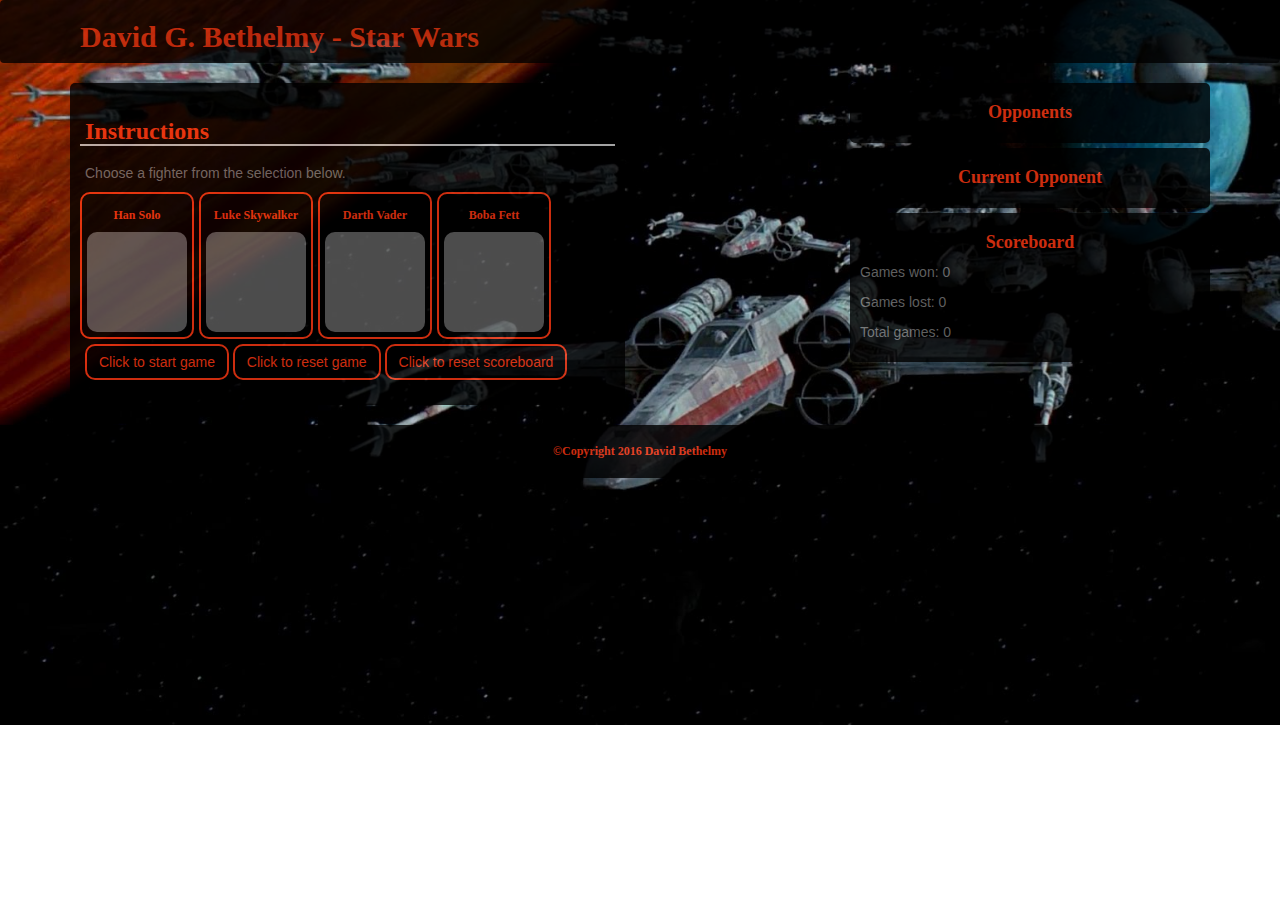
==== html/indexStarWars.html @ dba98fe9 "star wars select current opponent" ====
<!DOCTYPE html>
<html>
<head>
	<meta charset="UTF-8">
	<title>Star Wars Saga</title>
	<script src="https://ajax.googleapis.com/ajax/libs/jquery/1.12.4/jquery.min.js"></script>

	<!-- Latest compiled and minified JavaScript -->
	<script src="https://maxcdn.bootstrapcdn.com/bootstrap/3.3.7/js/bootstrap.min.js" integrity="sha384-Tc5IQib027qvyjSMfHjOMaLkfuWVxZxUPnCJA7l2mCWNIpG9mGCD8wGNIcPD7Txa" crossorigin="anonymous"></script>	

	<link rel="stylesheet" href="https://maxcdn.bootstrapcdn.com/bootstrap/3.3.7/css/bootstrap.min.css" integrity="sha384-BVYiiSIFeK1dGmJRAkycuHAHRg32OmUcww7on3RYdg4Va+PmSTsz/K68vbdEjh4u" crossorigin="anonymous">

	<!-- <link href="https://maxcdn.bootstrapcdn.com/bootswatch/3.3.7/superhero/bootstrap.min.css" rel="stylesheet" integrity="sha384-Xqcy5ttufkC3rBa8EdiAyA1VgOGrmel2Y+wxm4K3kI3fcjTWlDWrlnxyD6hOi3PF" crossorigin="anonymous">	 -->

	<link rel="stylesheet" type="text/css" href="../assets/css/styles.css">
	<link rel="stylesheet" type="text/css" href="../assets/css/starwars-styles.css">

</head>
<body>

	<nav id = "headerNav" class="navbar navbar-default">
		<div class="container">
			<div id = "headerNavbarHeader" class="navbar-header">
				<button type="button" class="navbar-toggle" data-toggle="collapse" data-target="#headerNavbar">
					<span class="icon-bar"></span>
					<span class="icon-bar"></span>
					<span class="icon-bar"></span>
				</button>
				<h2>David G. Bethelmy - Star Wars</h2>
			</div>
		</div>
	</nav>

	<main class="container">
		<section class="row">
			<section class = "col-md-6">
				<div id="leftOfMain">
					<h3>Instructions</h3>
					<p>Choose a fighter from the selection below.</p>
					<div id="fighters" class="clearfix">
						<div id="han">
							<h6 class="text-center">Han Solo</h6>
							<p class="fighterImg"></p>
						</div>
						<div id="luke">
							<h6 class="text-center">Luke Skywalker</h6>
							<p class="fighterImg"></p>
						</div>
						<div id="vader">
							<h6 class="text-center">Darth Vader</h6>
							<p class="fighterImg"></p>
						</div>
						<div id="boba">
							<h6 class="text-center">Boba Fett</h6>
							<p class="fighterImg"></p>
						</div>						
					</div>
					<p><button id="startBtn" class="btn btn-hangman">Click to start game</button>
						<button id="resetBtn" class="btn btn-hangman">Click to reset game</button>
						<button id="resetScoreBtn" class="btn btn-hangman">Click to reset scoreboard</button>
					</p>
					<p>
					</div>
				</section>
				<section class = "col-md-2">
				</section>
				<section class="col-md-4">
<!-- 			<div class="row">
-->				
<div class="information">
	<h4 class="text-center">Opponents</h4>
	<div id = "opponents" class="clearfix">
	</div>
</div>
<div class="information">
	<h4 class="text-center">Current Opponent</h4>
	<div id = "currentOpp" class="clearfix">
	</div>
</div>
<!-- 				</div>-->
<!--				<div class="row"> -->
<div class="information">
	<h4 class="text-center">Scoreboard</h4>
	<p>Games won: <span id = "wins">0</span></p>
	<p>Games lost: <span id="losses">0</span></p>					
	<p>Total games: <span id="total">0</span></p>					
</div>
<!-- </div> -->
</section>
</section>
</main>
<footer class = "container-fluid">
	<div class="row">
		<div class="col-md-12 text-center">
			<h6>&copy;Copyright 2016 David Bethelmy</h6>
		</div>
	</div>
</footer>

<!-- all JavaScript links go here -->
<script src="../assets/js/starwars.js"></script>
</body>
</html>
---- assets/css/styles.css ----
body{
    font-family: Arial, 'Helvetica Neue', Helvetica, sans-serif;
    color: #777777;
    /*background-color: #e6e6e6;*/
    background-image: url("../images/concrete_seamless.png");
}

h1, h2, h3, h4, h5, h6{
    font-family: Georgia, Times, 'Times New Roman', serif;
    color: #4aaaa5;
    font-weight: bold;
}

#headerNav{
    background-color: white;
    border-bottom: 2px solid #cccccc;
}

#headerNavbarHeader{
    background-color: teal;
    border-radius: 5px;
}

#headerNavbarHeader > h2{
    color: white;
    padding: 0 10px 10px;
    margin-bottom: 0;
}

#headerNavbar{
    padding: 10px;
}

footer{
    background-color: #666666;
    border-top: 10px solid teal;
    margin-top: 20px;
    padding: 10px 0;
}

.nav-pills>li.active>a{
    background-color: teal;
}

.nav-pills>li>a:hover{
    background-color: teal;
    color:white;
}

.nav-pills>li.active>a:hover{
    background-color: #666;
    color: teal;
}

a{
    text-decoration: none;
    color: inherit;
}

#picOfMe{
    margin: 0 5px 0 0;
    float: left;
}

#leftOfMain, #rightOfMain{
    padding: 10px;
    background-color: white;
    border-radius: 5px;
    /*position: relative;*/
}

#leftOfMain  p, #leftOfMain h3{
    padding: 5px;
}

#leftOfMain  h3{
    padding-bottom: 0px;
    border-bottom: 2px solid #cccccc;
}
#leftOfMain p{
    line-height: 1.8em;
    margin: 0 0 0px 0;
    position: relative;
}

#leftOfMain ol li{
    margin-top: 5px;
}

#leftOfMain ol{
    list-style-type: decimal;
}

#rightOfMain ul{
    width: 80%;
    margin: 0 auto;
}

/* Had to do the following to be able to use the CSS version of tooltip with Bootstrap */

#leftOfMain .myTooltip{
    display: inline-block;
    float: left;
    position: relative;
}

#rightOfMain .myTooltip{
    position: relative;
}

/* Tooltip text - Pilfered from the Internet*/
.myTooltip .tooltiptext {
    visibility: hidden;
    width: 120px;
    background-color: teal;
    color: #fff;
    text-align: center;
    padding: 5px 0;
    border-radius: 6px;
 
    /* Position the tooltip text - see examples below! */
    position: absolute;
    bottom: -10px;
    right: -10px;
    z-index: 1;
}

/* Show the tooltip text when you mouse over the tooltip container */
.myTooltip:hover .tooltiptext {
    visibility: visible;
}



/*header{
    background-color: white;
}*/
/*#headerRow{
    background-color: #2b3e50;
    width: 80%;
    margin: 0 auto;
}*/
/*html{

}

h2 {
   font-weight: bold;
}



header{
    background-color: #ffffff;
    border-bottom: 2px solid #cccccc;
}

#rightOfInsideHeader>ul{
    padding:10px;
}

footer{
   background-color: #666666;
    border-top: 10px solid teal;
}

#leftOfInsideHeader{
    background-color: teal;
    border: 1px solid #ddd;
}

#leftOfInsideHeader h1, #leftOfInsideHeader h2{
    color: white;
}

#rightOfInsideHeader{
 }

#rightOfMain ul{
    width: 50%;
    float: right;
    background-color: #fff;
    border-radius: 5px;
}*/

/*

a{
	text-decoration: none;
 }

a:link    {
    color:green; 
    background-color:transparent; 
    text-decoration:none;
    color:inherit;
}
a:visited {color:pink; 
    background-color:transparent; 
    text-decoration:none;
    color:inherit;
}
a:hover   {color:red; 
    background-color:#ccc; 
    text-decoration:none;
    color:inherit;
}
a:active  {color:yellow; 
    background-color:teal;
    opacity: 0.7;
    text-decoration:none;
    color:inherit;
}

p{
	margin: 10px;
	padding: 10px;
}



#insideHeader, main{
	width: 960px;
	margin: 0 auto;
}




#rightOfInsideHeader li{
	display: inline-block;
	font-size: .8em;
    margin: 0px;
}

#rightOfInsideHeader li a{
    padding: 10px;
}

main{
    padding: 10px;
	clear: both;
}

footer h6{
	text-align: center;
}

img{
    border-radius: 10px;
    float: left;
    margin: 0px 5px 0px 0;
}

#leftOfMain{
    width: 650px;
    padding: 10px;
    float: left;
    background-color: #fff;
    border-radius: 5px;
}



#leftOfMain h3{
    padding-left: 10px;
    margin-left: 10px;
    border-bottom: 2px solid #cccccc;
}

#leftOfMain ol{
    margin-left: 30px;
}

#leftOfMain ol li{
    padding: 5px;
}

#rightOfMain{
    width: 270px;
    float: right;
    background-color: #fff;
    text-align: center;
    border-radius: 5px;
}

#rightOfMain ul{
    margin-bottom: 20px;
}

#rightOfMain li{
    display: inline-block;
    margin: 5px;
}
*/
---- assets/css/starwars-styles.css ----
body{
    background-image: url("../images/rebel-fighters.jpg");
    background-size: cover;
    background-repeat: no-repeat;
}

#guesses{
    color: white;
    /*background-color: teal;*/
    text-decoration: underline;
}

.btn-hangman{
    background-color: teal;
    color: white;
}

#wordGoesHere span{
    text-decoration: underline;
    display: inline-block;
    margin-right: 5px;
    padding: 3px;
}

.information{
    padding: 10px;
    border-radius: 5px;
    margin-bottom: 5px;
}

#headerNav, #headerNavbarHeader, footer, #leftOfMain, .information, #leftOfMain button{
    opacity: 0.8;
    background-color: black;
    border:none;
}

h1, h2, h3, h4, h5, h6, #leftOfMain button, #headerNavbarHeader h2{
    color: #ff3913;
    opacity: 1;
}

#leftOfMain button{
     border: 2px solid #ff3913;
    border-radius: 10px;
   
}

.fighterImg{
    background-color: silver;
    opacity: .5;
    width: 100px;
    height: 100px;
    border-radius: 10px;
}

#fighters > div, #opponents > div{
    float: left;
    margin-right: 5px;
    border: 2px solid #ff3913;
    border-radius: 10px;
    padding: 5px;
}

/************************************************************************************
CLEARFIX
*************************************************************************************/
.clearfix:after { visibility: hidden; display: block; font-size: 0; content: " "; clear: both; height: 0; }
.clearfix { display: inline-block; }
.clearfix { display: block; zoom: 1; }
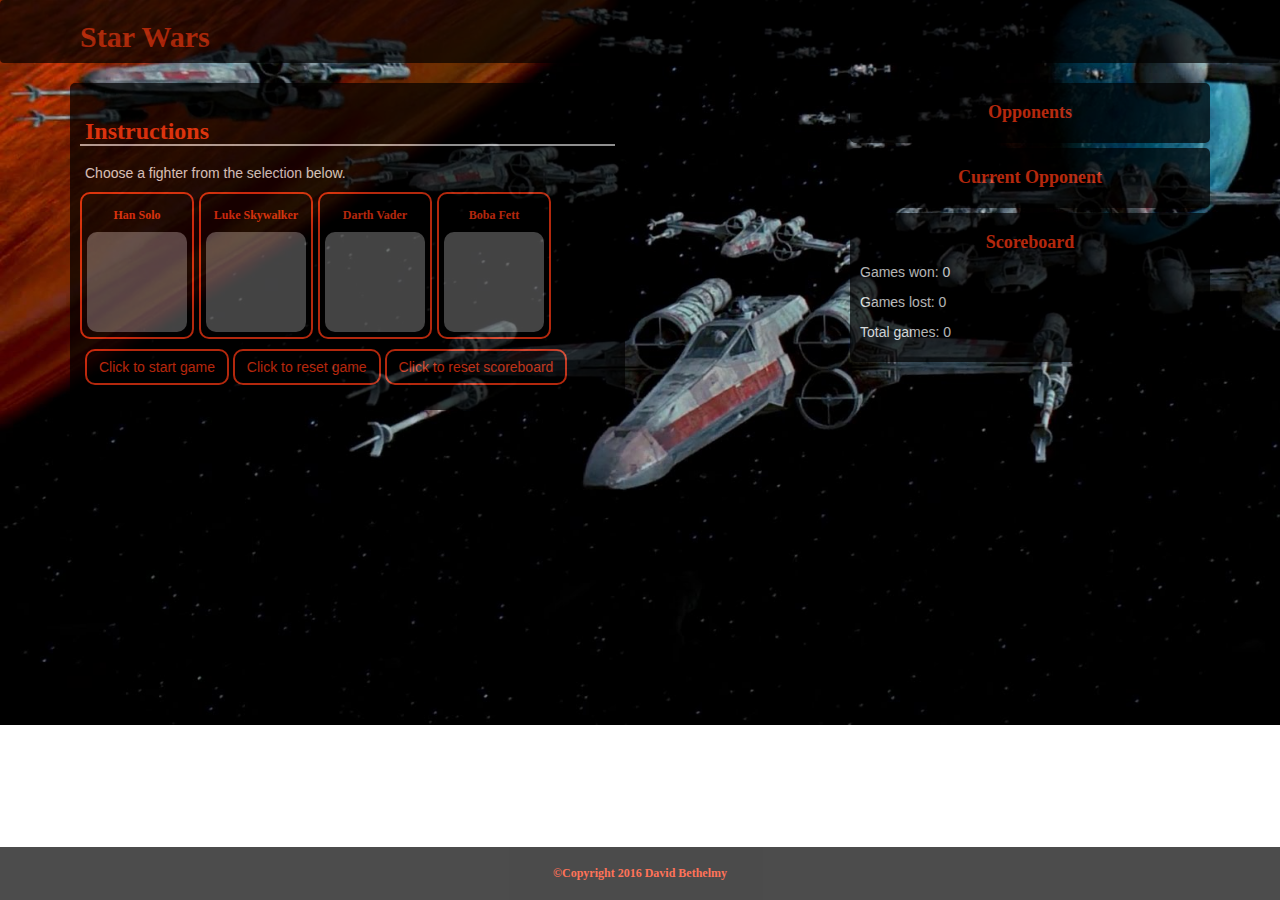
==== commit 25fa26ee: "finished moves on images when clicked" ====
--- a/html/indexStarWars.html
+++ b/html/indexStarWars.html
@@ -26,7 +26,7 @@
 					<span class="icon-bar"></span>
 					<span class="icon-bar"></span>
 				</button>
-				<h2>David G. Bethelmy - Star Wars</h2>
+				<h2>Star Wars</h2>
 			</div>
 		</div>
 	</nav>
@@ -79,7 +79,7 @@
 </div>
 <!-- 				</div>-->
 <!--				<div class="row"> -->
-<div class="information">
+<div id = "summary" class="information">
 	<h4 class="text-center">Scoreboard</h4>
 	<p>Games won: <span id = "wins">0</span></p>
 	<p>Games lost: <span id="losses">0</span></p>					
--- a/assets/css/styles.css
+++ b/assets/css/styles.css
@@ -106,6 +106,13 @@
 
 #rightOfMain .myTooltip{
     position: relative;
+}
+
+footer{
+    position: absolute;
+    bottom: 0;
+    left: 0;
+    width: 100%;
 }
 
 /* Tooltip text - Pilfered from the Internet*/
--- a/assets/css/starwars-styles.css
+++ b/assets/css/starwars-styles.css
@@ -32,6 +32,7 @@
     opacity: 0.8;
     background-color: black;
     border:none;
+    opacity: 0.7;
 }
 
 h1, h2, h3, h4, h5, h6, #leftOfMain button, #headerNavbarHeader h2{
@@ -40,9 +41,13 @@
 }
 
 #leftOfMain button{
-     border: 2px solid #ff3913;
+    border: 2px solid #ff3913;
     border-radius: 10px;
    
+}
+
+#leftOfMain > p, #summary > p{
+    color: white;
 }
 
 .fighterImg{
@@ -53,14 +58,21 @@
     border-radius: 10px;
 }
 
-#fighters > div, #opponents > div{
+#fighters > div, #opponents > div, #currentOpp > div{
     float: left;
-    margin-right: 5px;
+    margin: 0 5px 5px 0;
     border: 2px solid #ff3913;
     border-radius: 10px;
     padding: 5px;
 }
 
+footer{
+    position: absolute;
+    bottom: 0;
+    left: 0;
+    width: 100%;
+    /*opacity: 0.6;*/
+}
 /************************************************************************************
 CLEARFIX
 *************************************************************************************/
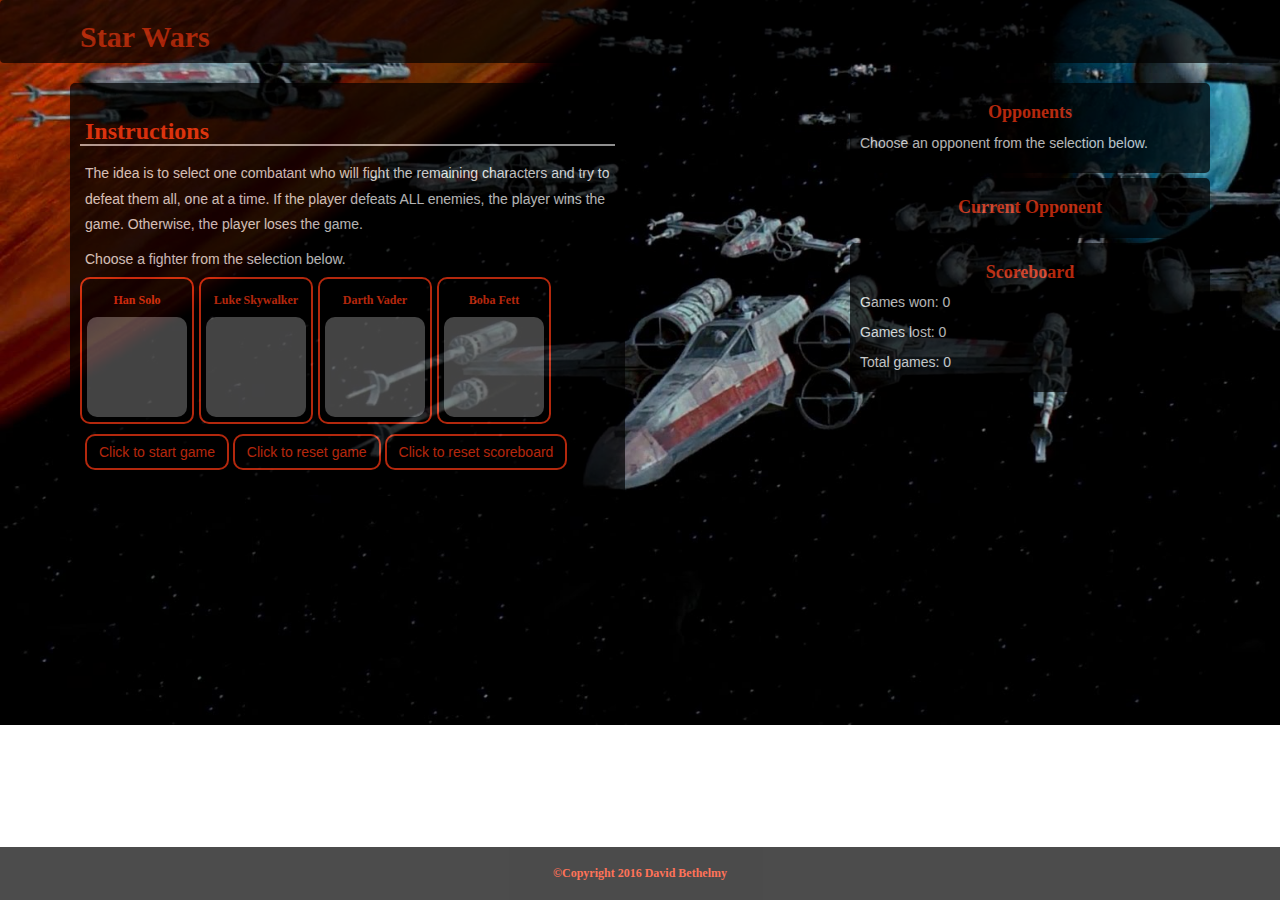
==== commit ab34aadd: "added some game logic and attack button" ====
--- a/html/indexStarWars.html
+++ b/html/indexStarWars.html
@@ -36,6 +36,8 @@
 			<section class = "col-md-6">
 				<div id="leftOfMain">
 					<h3>Instructions</h3>
+					<p>The idea is to select one combatant who will fight the remaining characters and try to defeat them all, one at a time. 
+					If the player defeats ALL enemies, the player wins the game. Otherwise, the player loses the game.</p>
 					<p>Choose a fighter from the selection below.</p>
 					<div id="fighters" class="clearfix">
 						<div id="han">
@@ -54,10 +56,12 @@
 							<h6 class="text-center">Boba Fett</h6>
 							<p class="fighterImg"></p>
 						</div>						
+						<button id="attack" class="btn btn-attack">Attack</button>
 					</div>
 					<p><button id="startBtn" class="btn btn-hangman">Click to start game</button>
 						<button id="resetBtn" class="btn btn-hangman">Click to reset game</button>
 						<button id="resetScoreBtn" class="btn btn-hangman">Click to reset scoreboard</button>
+
 					</p>
 					<p>
 					</div>
@@ -69,6 +73,7 @@
 -->				
 <div class="information">
 	<h4 class="text-center">Opponents</h4>
+	<p>Choose an opponent from the selection below.</p>
 	<div id = "opponents" class="clearfix">
 	</div>
 </div>
--- a/assets/css/starwars-styles.css
+++ b/assets/css/starwars-styles.css
@@ -46,7 +46,7 @@
    
 }
 
-#leftOfMain > p, #summary > p{
+#leftOfMain > p, .information > p{
     color: white;
 }
 
@@ -66,13 +66,10 @@
     padding: 5px;
 }
 
-footer{
-    position: absolute;
-    bottom: 0;
-    left: 0;
-    width: 100%;
-    /*opacity: 0.6;*/
+.btn-attack{
+    display: none;
 }
+
 /************************************************************************************
 CLEARFIX
 *************************************************************************************/
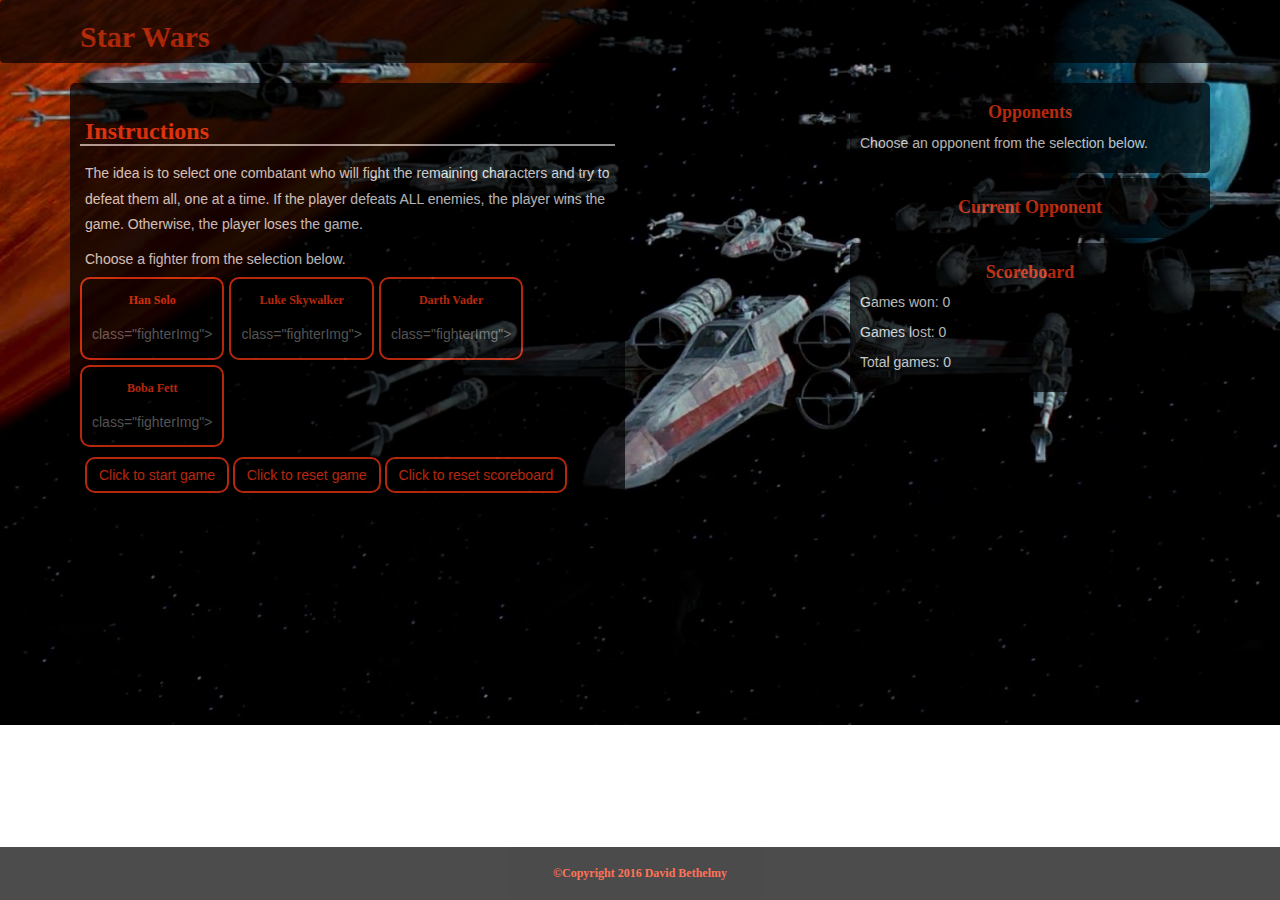
==== commit 3703d391: "added more logic to fighters" ====
--- a/html/indexStarWars.html
+++ b/html/indexStarWars.html
@@ -39,22 +39,22 @@
 					<p>The idea is to select one combatant who will fight the remaining characters and try to defeat them all, one at a time. 
 					If the player defeats ALL enemies, the player wins the game. Otherwise, the player loses the game.</p>
 					<p>Choose a fighter from the selection below.</p>
-					<div id="fighters" class="clearfix">
+					<div id="fighterSelection" class="clearfix">
 						<div id="han">
 							<h6 class="text-center">Han Solo</h6>
-							<p class="fighterImg"></p>
+							<p> class="fighterImg"></p>
 						</div>
 						<div id="luke">
 							<h6 class="text-center">Luke Skywalker</h6>
-							<p class="fighterImg"></p>
+							<p> class="fighterImg"></p>
 						</div>
 						<div id="vader">
 							<h6 class="text-center">Darth Vader</h6>
-							<p class="fighterImg"></p>
+							<p> class="fighterImg"></p>
 						</div>
 						<div id="boba">
 							<h6 class="text-center">Boba Fett</h6>
-							<p class="fighterImg"></p>
+							<p> class="fighterImg"></p>
 						</div>						
 						<button id="attack" class="btn btn-attack">Attack</button>
 					</div>
--- a/assets/css/starwars-styles.css
+++ b/assets/css/starwars-styles.css
@@ -58,7 +58,7 @@
     border-radius: 10px;
 }
 
-#fighters > div, #opponents > div, #currentOpp > div{
+#fighterSelection > div, #opponents > div, #currentOpp > div{
     float: left;
     margin: 0 5px 5px 0;
     border: 2px solid #ff3913;
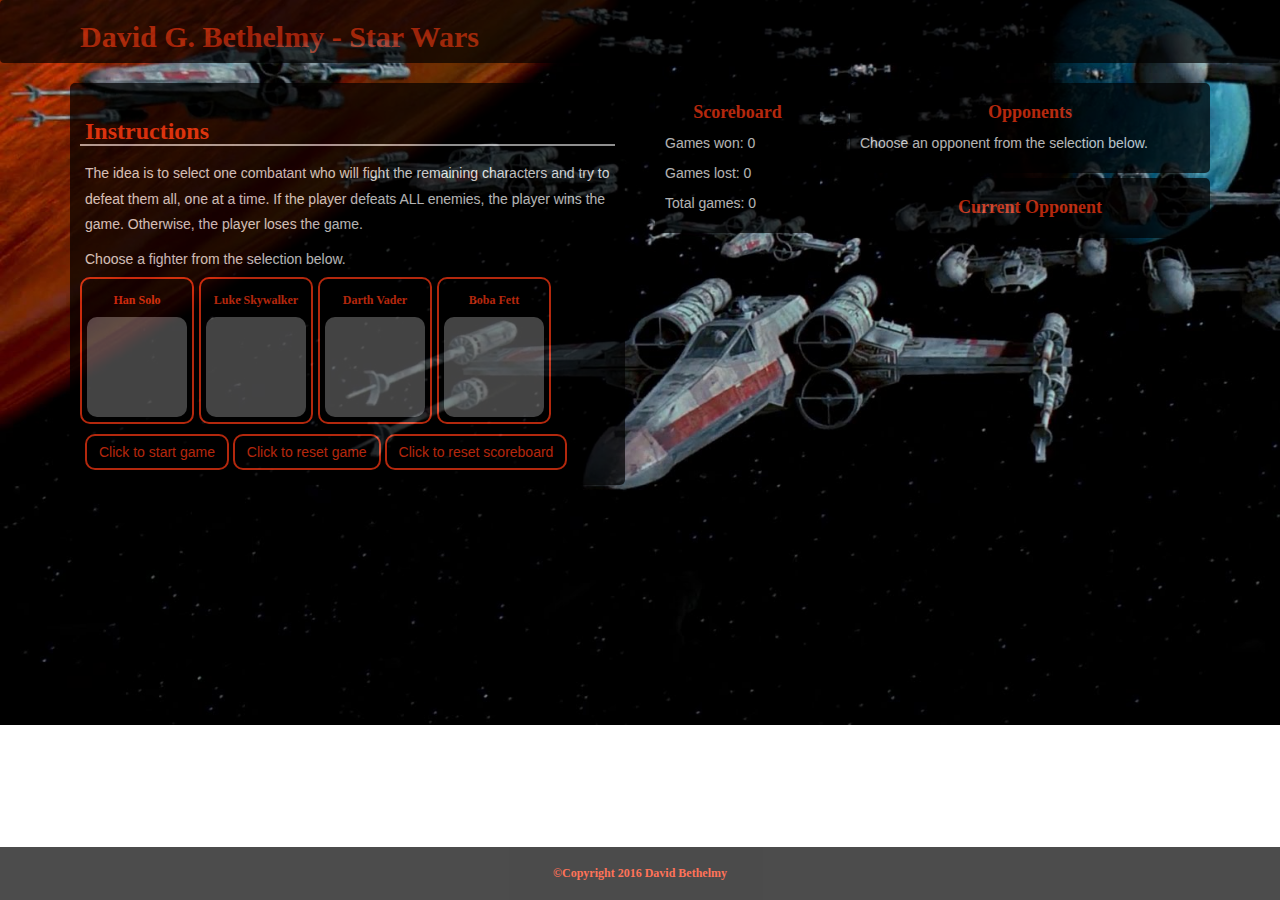
==== commit b142b666: "got up to stopping a game" ====
--- a/html/indexStarWars.html
+++ b/html/indexStarWars.html
@@ -26,7 +26,7 @@
 					<span class="icon-bar"></span>
 					<span class="icon-bar"></span>
 				</button>
-				<h2>Star Wars</h2>
+				<h2>David G. Bethelmy - Star Wars</h2>
 			</div>
 		</div>
 	</nav>
@@ -42,31 +42,38 @@
 					<div id="fighterSelection" class="clearfix">
 						<div id="han">
 							<h6 class="text-center">Han Solo</h6>
-							<p> class="fighterImg"></p>
+							<p class="fighterImg"></p>
 						</div>
 						<div id="luke">
 							<h6 class="text-center">Luke Skywalker</h6>
-							<p> class="fighterImg"></p>
+							<p class="fighterImg"></p>
 						</div>
 						<div id="vader">
 							<h6 class="text-center">Darth Vader</h6>
-							<p> class="fighterImg"></p>
+							<p class="fighterImg"></p>
 						</div>
 						<div id="boba">
 							<h6 class="text-center">Boba Fett</h6>
-							<p> class="fighterImg"></p>
+							<p class="fighterImg"></p>
 						</div>						
 						<button id="attack" class="btn btn-attack">Attack</button>
 					</div>
+					<p id="fighterHealthPara">Remaining health: <span id="fighterHealth">0</span></p>
 					<p><button id="startBtn" class="btn btn-hangman">Click to start game</button>
 						<button id="resetBtn" class="btn btn-hangman">Click to reset game</button>
 						<button id="resetScoreBtn" class="btn btn-hangman">Click to reset scoreboard</button>
 
 					</p>
-					<p>
+					<p id="results"></p>
 					</div>
 				</section>
 				<section class = "col-md-2">
+<div id = "summary" class="information">
+	<h4 class="text-center">Scoreboard</h4>
+	<p>Games won: <span id = "wins">0</span></p>
+	<p>Games lost: <span id="losses">0</span></p>					
+	<p>Total games: <span id="total">0</span></p>					
+</div>
 				</section>
 				<section class="col-md-4">
 <!-- 			<div class="row">
@@ -81,15 +88,10 @@
 	<h4 class="text-center">Current Opponent</h4>
 	<div id = "currentOpp" class="clearfix">
 	</div>
+	<p id="opponentHealthPara">Remaining health: <span id="opponentHealth">0</span></p>
 </div>
 <!-- 				</div>-->
 <!--				<div class="row"> -->
-<div id = "summary" class="information">
-	<h4 class="text-center">Scoreboard</h4>
-	<p>Games won: <span id = "wins">0</span></p>
-	<p>Games lost: <span id="losses">0</span></p>					
-	<p>Total games: <span id="total">0</span></p>					
-</div>
 <!-- </div> -->
 </section>
 </section>
--- a/assets/css/starwars-styles.css
+++ b/assets/css/starwars-styles.css
@@ -66,7 +66,7 @@
     padding: 5px;
 }
 
-.btn-attack{
+#attack, #fighterHealthPara, #opponentHealthPara, #results {
     display: none;
 }
 
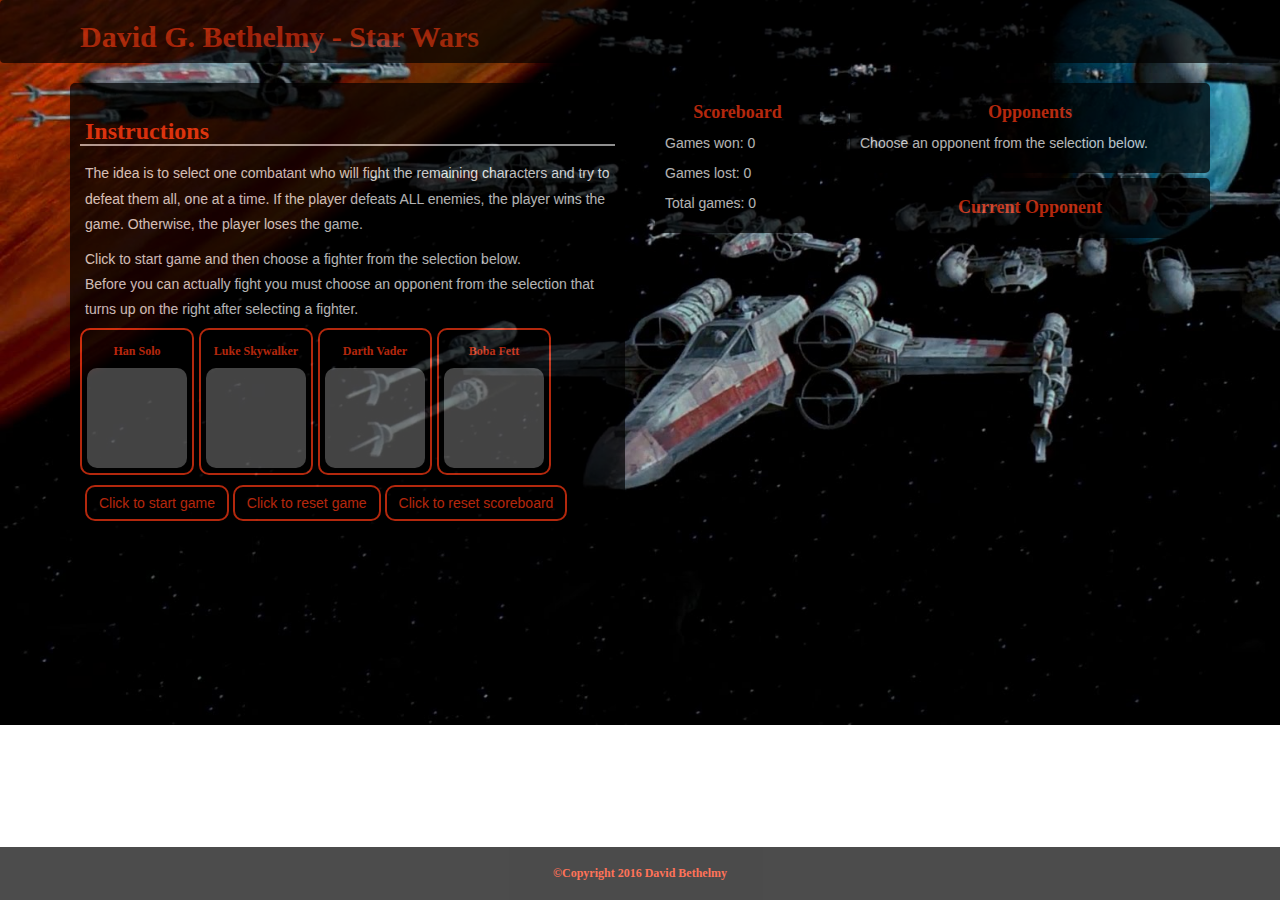
==== commit ff098c4b: "Remodeled game and took care of alert boxes." ====
--- a/html/indexStarWars.html
+++ b/html/indexStarWars.html
@@ -38,33 +38,34 @@
 					<h3>Instructions</h3>
 					<p>The idea is to select one combatant who will fight the remaining characters and try to defeat them all, one at a time. 
 					If the player defeats ALL enemies, the player wins the game. Otherwise, the player loses the game.</p>
-					<p>Choose a fighter from the selection below.</p>
+					<p>Click to start game and then choose a fighter from the selection below.<br>
+					Before you can actually fight you must choose an opponent from the selection that turns up on the right after selecting a fighter.</p>
 					<div id="fighterSelection" class="clearfix">
-						<div id="han">
+						<div id="han" value="0">
 							<h6 class="text-center">Han Solo</h6>
 							<p class="fighterImg"></p>
 						</div>
-						<div id="luke">
+						<div id="luke" value="1">
 							<h6 class="text-center">Luke Skywalker</h6>
 							<p class="fighterImg"></p>
 						</div>
-						<div id="vader">
+						<div id="vader" value="2">
 							<h6 class="text-center">Darth Vader</h6>
 							<p class="fighterImg"></p>
 						</div>
-						<div id="boba">
+						<div id="boba" value="3">
 							<h6 class="text-center">Boba Fett</h6>
 							<p class="fighterImg"></p>
 						</div>						
 						<button id="attack" class="btn btn-attack">Attack</button>
 					</div>
-					<p id="fighterHealthPara">Remaining health: <span id="fighterHealth">0</span></p>
-					<p><button id="startBtn" class="btn btn-hangman">Click to start game</button>
-						<button id="resetBtn" class="btn btn-hangman">Click to reset game</button>
-						<button id="resetScoreBtn" class="btn btn-hangman">Click to reset scoreboard</button>
+					<p id="fighterHealthPara">Health: <span id="fighterHealth">0</span></p>
+					<p id="results"></p>
+					<p><button id="startBtn" class="btn btn-starwars">Click to start game</button>
+						<button id="resetBtn" class="btn btn-starwars">Click to reset game</button>
+						<button id="resetScoreBtn" class="btn btn-starwars">Click to reset scoreboard</button>
 
 					</p>
-					<p id="results"></p>
 					</div>
 				</section>
 				<section class = "col-md-2">
@@ -88,7 +89,7 @@
 	<h4 class="text-center">Current Opponent</h4>
 	<div id = "currentOpp" class="clearfix">
 	</div>
-	<p id="opponentHealthPara">Remaining health: <span id="opponentHealth">0</span></p>
+	<p id="opponentHealthPara">Health: <span id="opponentHealth">0</span></p>
 </div>
 <!-- 				</div>-->
 <!--				<div class="row"> -->
--- a/assets/css/starwars-styles.css
+++ b/assets/css/starwars-styles.css
@@ -10,7 +10,7 @@
     text-decoration: underline;
 }
 
-.btn-hangman{
+.btn-starwars{
     background-color: teal;
     color: white;
 }
@@ -70,6 +70,9 @@
     display: none;
 }
 
+#results{
+    font-size: 2em;
+}
 /************************************************************************************
 CLEARFIX
 *************************************************************************************/
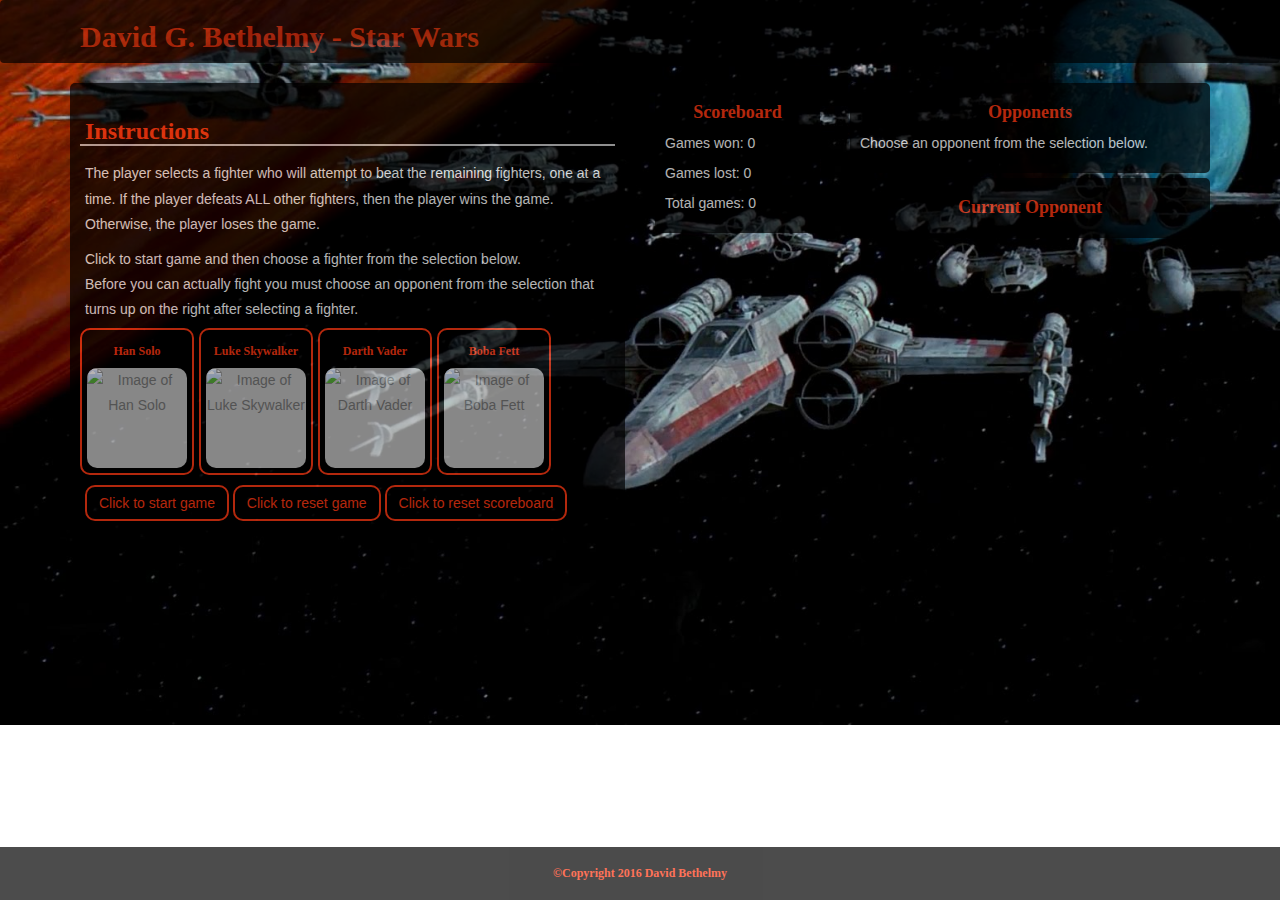
==== commit d1fde31d: "Game basically finished. Checking for bugs." ====
--- a/html/indexStarWars.html
+++ b/html/indexStarWars.html
@@ -36,26 +36,26 @@
 			<section class = "col-md-6">
 				<div id="leftOfMain">
 					<h3>Instructions</h3>
-					<p>The idea is to select one combatant who will fight the remaining characters and try to defeat them all, one at a time. 
-					If the player defeats ALL enemies, the player wins the game. Otherwise, the player loses the game.</p>
+					<p>The player selects a fighter who will attempt to beat the remaining fighters, one at a time. 
+					If the player defeats ALL other fighters, then the player wins the game. Otherwise, the player loses the game.</p>
 					<p>Click to start game and then choose a fighter from the selection below.<br>
 					Before you can actually fight you must choose an opponent from the selection that turns up on the right after selecting a fighter.</p>
 					<div id="fighterSelection" class="clearfix">
 						<div id="han" value="0">
 							<h6 class="text-center">Han Solo</h6>
-							<p class="fighterImg"></p>
+							<p class="fighterImg text-center"><img src="../assets/images/han.png" alt="Image of Han Solo"></p>
 						</div>
 						<div id="luke" value="1">
 							<h6 class="text-center">Luke Skywalker</h6>
-							<p class="fighterImg"></p>
+							<p class="fighterImg text-center"><img src="../assets/images/luke.png" alt="Image of Luke Skywalker"></p>
 						</div>
 						<div id="vader" value="2">
 							<h6 class="text-center">Darth Vader</h6>
-							<p class="fighterImg"></p>
+							<p class="fighterImg text-center"><img src="../assets/images/vader.png" alt="Image of Darth Vader"></p>
 						</div>
 						<div id="boba" value="3">
 							<h6 class="text-center">Boba Fett</h6>
-							<p class="fighterImg"></p>
+							<p class="fighterImg text-center"><img src="../assets/images/boba.png" alt="Image of Boba Fett"></p>
 						</div>						
 						<button id="attack" class="btn btn-attack">Attack</button>
 					</div>
--- a/assets/css/starwars-styles.css
+++ b/assets/css/starwars-styles.css
@@ -52,10 +52,18 @@
 
 .fighterImg{
     background-color: silver;
-    opacity: .5;
+    opacity: 1;
     width: 100px;
     height: 100px;
     border-radius: 10px;
+    padding: 0;
+}
+
+#fighterSelection img, #opponents img, #currentOpp img{
+    width: 100px;
+    height: 100px;
+    border-radius: 10px;
+    opacity: 1;
 }
 
 #fighterSelection > div, #opponents > div, #currentOpp > div{
@@ -64,6 +72,11 @@
     border: 2px solid #ff3913;
     border-radius: 10px;
     padding: 5px;
+}
+
+#fighterSelection > div > p, #opponents p, #currentOpp p{
+    padding: 0;
+    opacity: 1;
 }
 
 #attack, #fighterHealthPara, #opponentHealthPara, #results {
